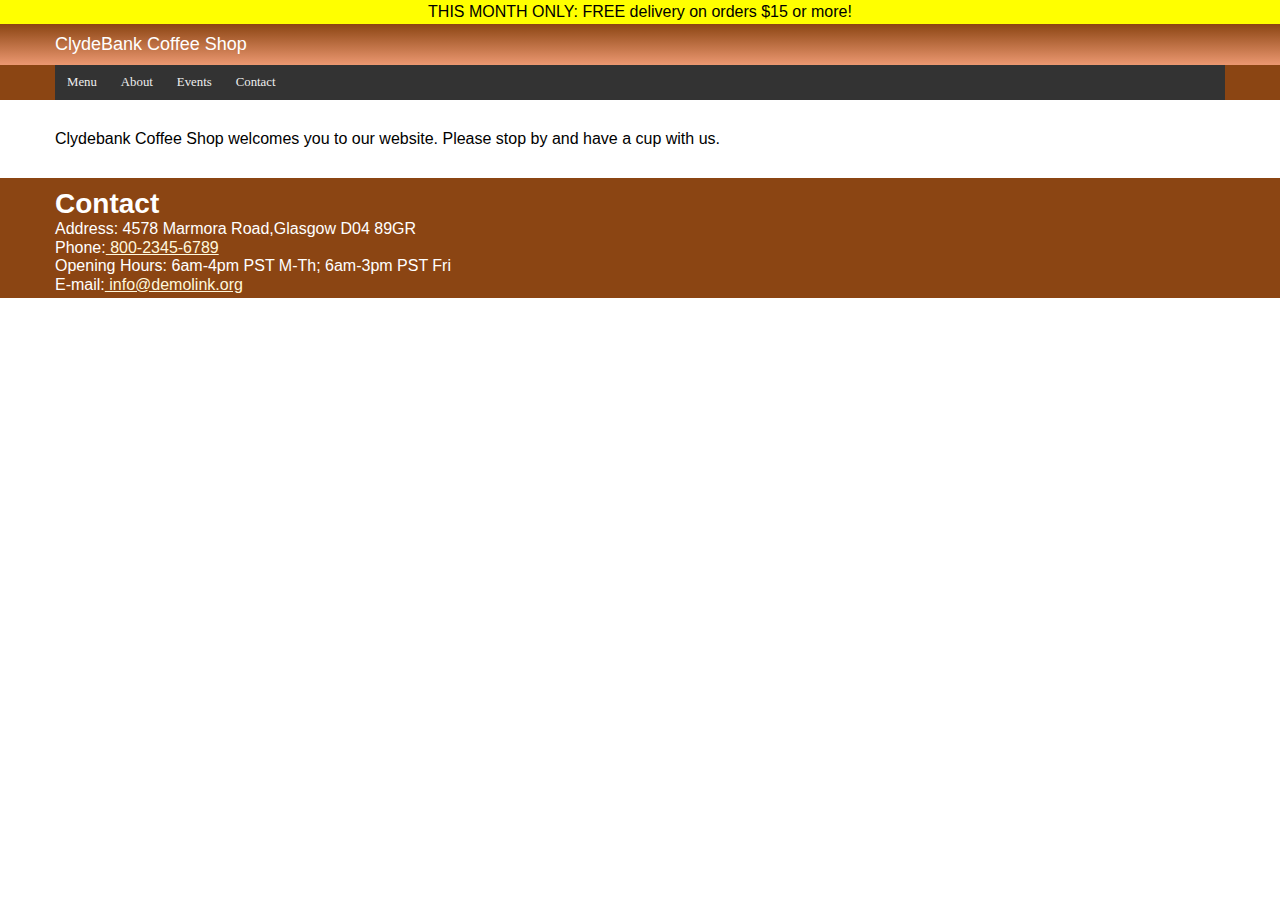
==== about.html @ 3b0248fa "Update about.html" ====
<!DOCTYPE html>
<html lang="en-US">
<head>
    <meta charset="utf-8">
    <meta name="viewport" content="width=device-width, initial-scale=1, shrink-to-fit=no">
    <title>Home</title>
    <link rel="stylesheet" type="text/css" href="css/style.css">
</head>
<body>
    </div>
    <div id="top-announcement">THIS MONTH ONLY: FREE delivery on orders $15 or more!</div>
<header>
    <div class="container">
        <div class="title-header">
            <div class="logo">
               <span class="sprite.clydebank"></span>
                    <span class="sprite.bigcup"></span> 
                    <a href="index.html">    
                </a>
            <span class="sprite.clydebank"></span>
            <span class="sprite.bigcup"></span> 
            <div class="title">ClydeBank Coffee Shop</div>
        </div>
    </div>
</header>
<nav>
    <div class="container">
        <ul class="main-nav">
            <li><a href="index.html">Menu</a></li>
            <li class="active"><a href="about.html">About</a></li>
            <li><a href="events.html">Events</a></li>
            <li><a href="contact.html">Contact</a></li>
        </ul>
    </div>
</nav>
<main id="coffeehouse">
    <div class="container">
<p> Clydebank Coffee Shop welcomes you to our website. Please stop by and have a cup with us.</p>
    </div>
</main>
<footer>
    <div class="container">
        <h2 class="text-white">Contact</h2>
        <address>
            <ul>
                <li>Address: 4578 Marmora Road,Glasgow D04 89GR</li>
                <li>Phone:<a href="tel:#"> 800-2345-6789</a></li>
                <li>Opening Hours: 6am-4pm PST M-Th; 6am-3pm PST Fri</li>
                <li>E-mail:<a href="mailto:#"> info@demolink.org</a></li>
            </ul>
        </address>
    </div>
</footer>
</body>
</html>
---- css/style.css ----
/* General Settings */

html {
    line-height: 1.15; /* 1 */
    -webkit-text-size-adjust: 100%; /* 2 */
}

body {
    font-size: 16px;
    font-family: "Arial", Helvetica, sans-serif;
    margin: 0;
    color: #000;
}

main { 
    display: block;
    padding: 30px 0;
}

* { outline: none !important; }

a:hover {
    text-decoration: none;
    opacity: 0.95;
}

a:focus {
    outline-width: 1px;
    outline-style: dashed;
    outline-color: red;
}

h1, h2, h3, h4, h5, h6, p, a, input, div, textarea, label {
    margin: 0;
}

h2 { font-size: 28px; }

ul {
    list-style: none;
    padding-left: 0;
    font-weight: 400;
    font-style: normal;
    margin: 0;
}

p { font-size: 1em; }

img { border-style: none; }

.container {
    width: 1200px;
    margin: 0 auto;
    padding: 0 15px;
    max-width: 100%;
    box-sizing: border-box;
}

.clearfix::after {
    content: "";
    clear: both;
    display: table;
}

/* End General Settings */

/* Header */

header { 
    background-image: linear-gradient(saddlebrown,rgb(236, 152, 113)); 
    padding: 10px;
}

.title-header .title {
    display: inline-block;
    color: #fff;
    font-size: 18px;
}

.title-header .logo {
    display: inline-block;
}

.title-header .logo img {
    vertical-align: middle;
}

nav { background: saddlebrown; }

nav li a { 
    color: white;
    display: inline-block;
    padding: 10px 10px;
}

#radial-gradient {
    width: 300px;
    height: 300px;
    background-color: saddlebrown;
    background-image: radial-gradient(ellipse, saddlebrown, rgb(236, 152, 113));
}

/* End Header */

/* Footer */

footer {
    background: saddlebrown;
    color: #fff;
    padding: 10px;  
    height: 100px;
}

footer a { color: cornsilk; }

/* End Footer */

/* Home Page Content */

.menu-item.additional-items h2 {
    width: 50%;
    float: left;
}

.menu-item.additional-items .item-inner ul {
    display: inline-block;
    width: 50%;
    float: left;
}

/* End Home Page Content */

/* Page Content */

.event-item {
    margin-bottom: 25px;
    border: 1px solid #000
}

/* End Page Content */

#top-announcement {
    position: relative;
    top: 0;
    left: 0;
    right: 0;
    background-color: yellow;
    text-align: center;
    padding-top: 3px; 
    padding-bottom: 3px;
    color: black;
}

.main-nav {
    font-family: verdana, sans serif;
    font-size: .8rem;
    list-style-type: none;
    margin: 0;
    padding: 0;
    overflow: hidden;
    background-color: #333333;
}

.main-nav li { float: left;}

.main-nav li a {
    display: block;
    color: #EEEEEE;
    text-align: center;
    padding: 10px 12px;
    text-decoration: none;    
}
.error-message {display: none;}

/* Sprites */

.sprite-palette {
    display: inline-block;
    width: 40px;
    height: 40px;
    padding: 0;
    border: none;
    background: url('../images/sprite.png') 0 0;
}
    

.sprite-guitar {
    display: inline-block;
    width: 40px;
    height: 40px;
    padding: 0;
    border: none;
    background: url('../images/sprite.png') -40px 0;
}

.sprite-mask {
    display: inline-block;
    width: 40px;
    height: 40px;
    padding: 0;
    border: none;
    background: url('../images/sprite.png') -80px 0
}

.sprite-controller {
    display: inline-block;
    width: 40px;
    height: 40px;
    padding: 0;
    border: none;
    background: url('../images/sprite.png') -120px 0;
}

.sprite-mic {
    display: inline-block;
    width: 40px;
    height: 40px;
    padding: 0;
    border: none;
    background: url('..images/sprite.png') -160px 0;
}

.sprite-quill {
    display: inline-block;
    width: 40px;
    height: 40px; 
    padding: 0;
    border: none;
    background: url('..images/sprite.png') -200px 0;
}

.sprite-cup {
    display: inline-block;
    width: 40px;
    height: 40px;
    padding: 0;
    border: none;
    background: url('..images/sprite.png') -240px 0;
}

.sprite-utensils {
    display: inline-block;
    width: 40px;
    height: 40px;
    padding: 0;
    border: none;
    background: url('..images/sprite.png') -280px 0;
}

.sprite-milk {
    display: inline-block;
    width: 40px;
    height: 40px;
    padding: 0;
    border: none;
    background: url('..images/sprite.png') -320px 0;
}

.sprite-clydebank {
    display: inline-block;
    width: 40px;
    height: 40px;
    padding: 0;
    border: none;
    background: url('..images/sprite.png') -360px 0;
}

.sprite-bigcup {
    display: inline-block;
    width: 40px;
    height: 40px;
    padding: 0;
    border: none;
    background: url('..images/sprite.png') -400px 0;
}

/* End Sprites*/

/*Keyframe Animation*/

.coffeehouse {
    background-image: url('..images/Coffeeshop-Image.png'); 
    background-size: cover;
    width: 100%;
    height: 250px;
    animation-name: background-pan;
    animation-duration: 10s;
    animation-timing-function: ease-in-out;
    animation-iteration-count: infinite;
    animation-direction: alternate;
}

@keyframes background-pan {
    from { background-position: left; }
    to { background-position: right; }
}

/* End Keyframe Animation*/

/*Media Queries - small screens like phones*/
@media only screen 
and (min-device-width: 325px)
and (max-device-width: 725px) {
    main { padding: 5px; }
    nav { height: 35px; }
    nav ul { padding-top: 7px; }
    nav li { display: inline; }
    nav li a { color: white; }

.menu-item {
    padding-top: 10px;
    padding-bottom: 10px;
}

.title-item h2 { font-size: 1em; }

.menu-item.additional-items h2 { 
    padding-top: 10px;
    padding-bottom: 10px;
    width: 100%;
    float: none;
}

footer h2 {
    font-size: 1.4em;
    padding-top: 3px;
    padding-bottom: 3px;
}

footer li { font-size: 0.85em; }
footer { padding-bottom: 5px; }
}
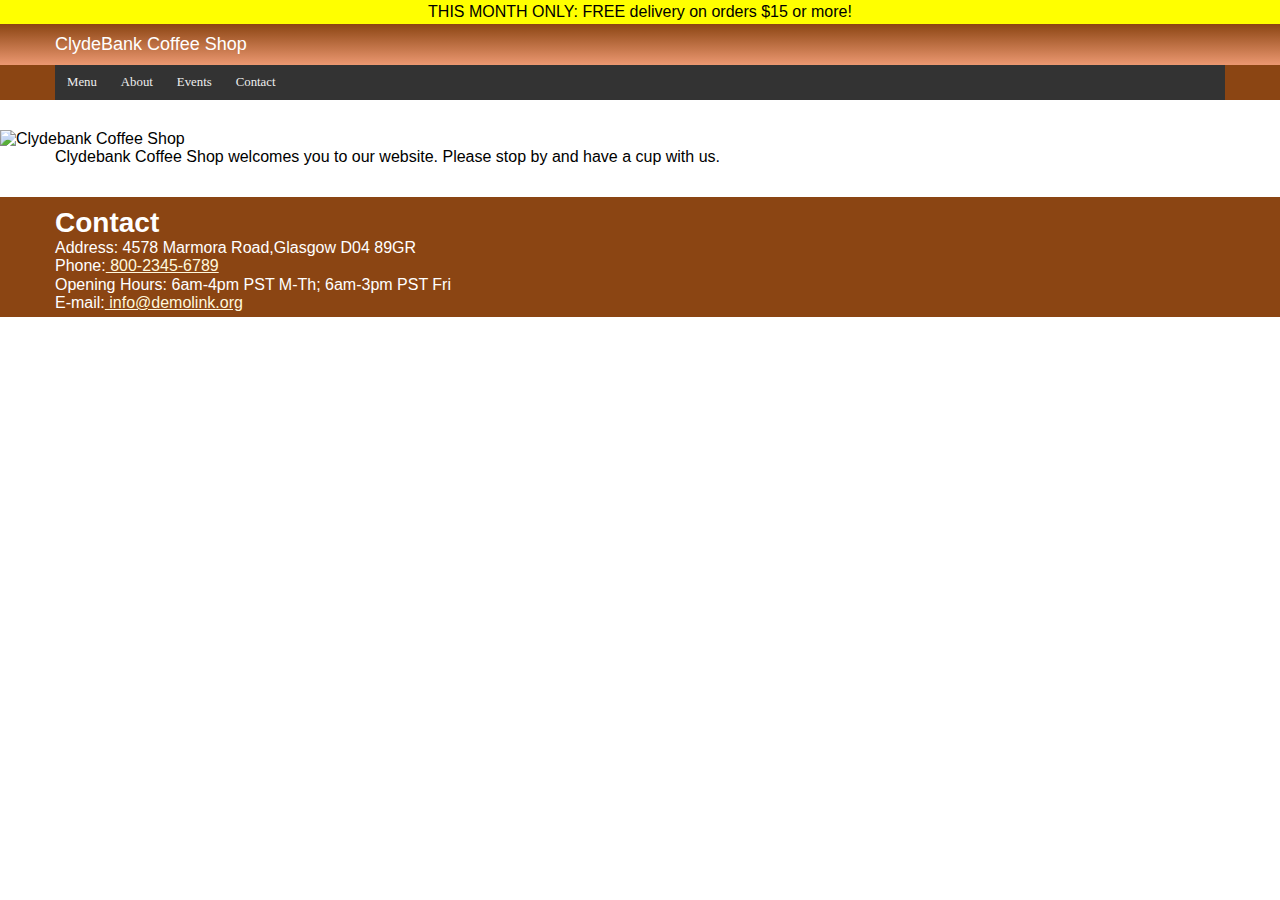
==== commit 4f636e74: "Update about.html" ====
--- a/about.html
+++ b/about.html
@@ -34,6 +34,7 @@
     </div>
 </nav>
 <main id="coffeehouse">
+    <img src="..images/Coffeeshop-Image.png" height="400" alt="Clydebank Coffee Shop">
     <div class="container">
 <p> Clydebank Coffee Shop welcomes you to our website. Please stop by and have a cup with us.</p>
     </div>
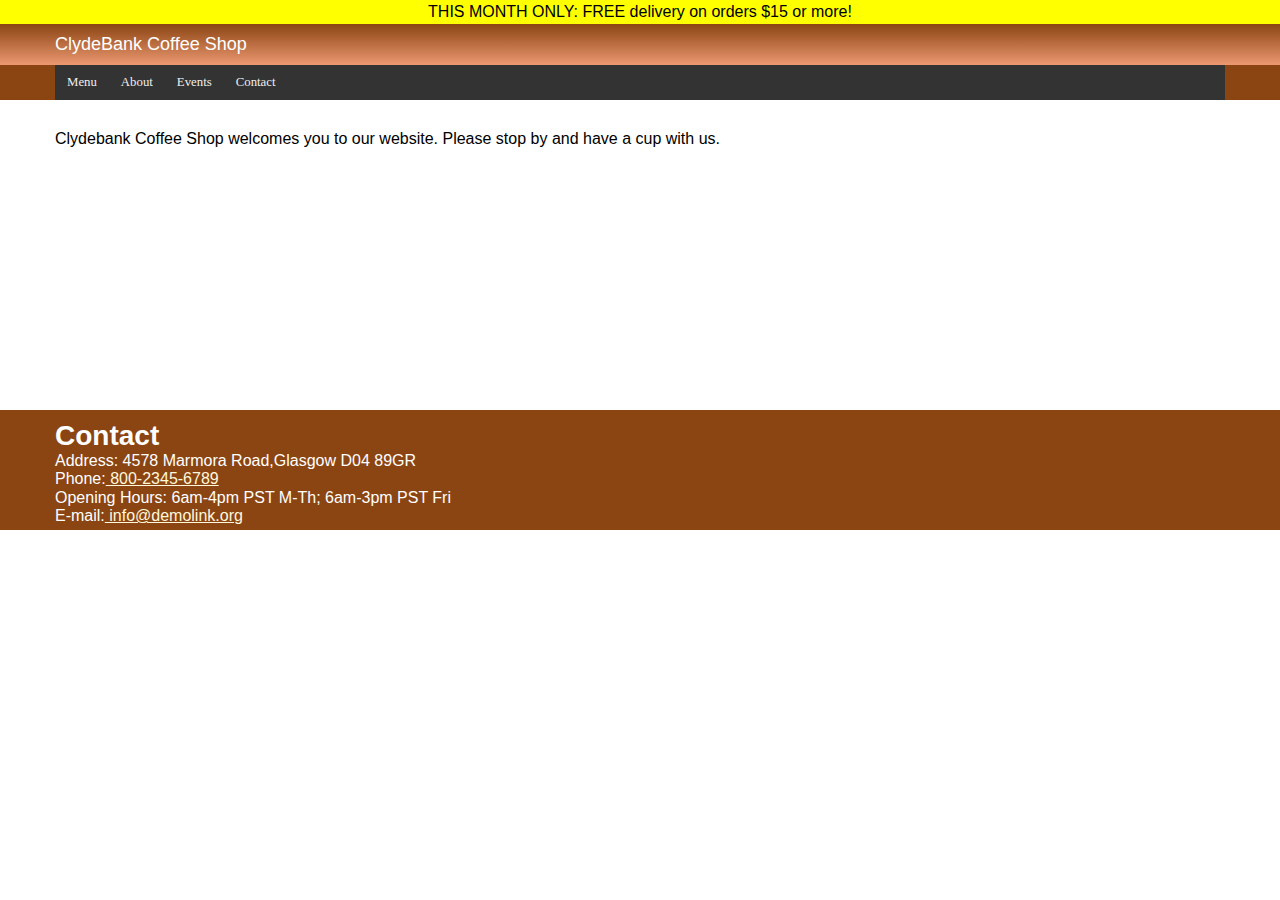
==== commit 9ee97be4: "remove image" ====
--- a/about.html
+++ b/about.html
@@ -34,7 +34,6 @@
     </div>
 </nav>
 <main id="coffeehouse">
-    <img src="..images/Coffeeshop-Image.png" height="400" alt="Clydebank Coffee Shop">
     <div class="container">
 <p> Clydebank Coffee Shop welcomes you to our website. Please stop by and have a cup with us.</p>
     </div>
--- a/css/style.css
+++ b/css/style.css
@@ -278,7 +278,7 @@
 
 /*Keyframe Animation*/
 
-.coffeehouse {
+#coffeehouse {
     background-image: url('..images/Coffeeshop-Image.png'); 
     background-size: cover;
     width: 100%;
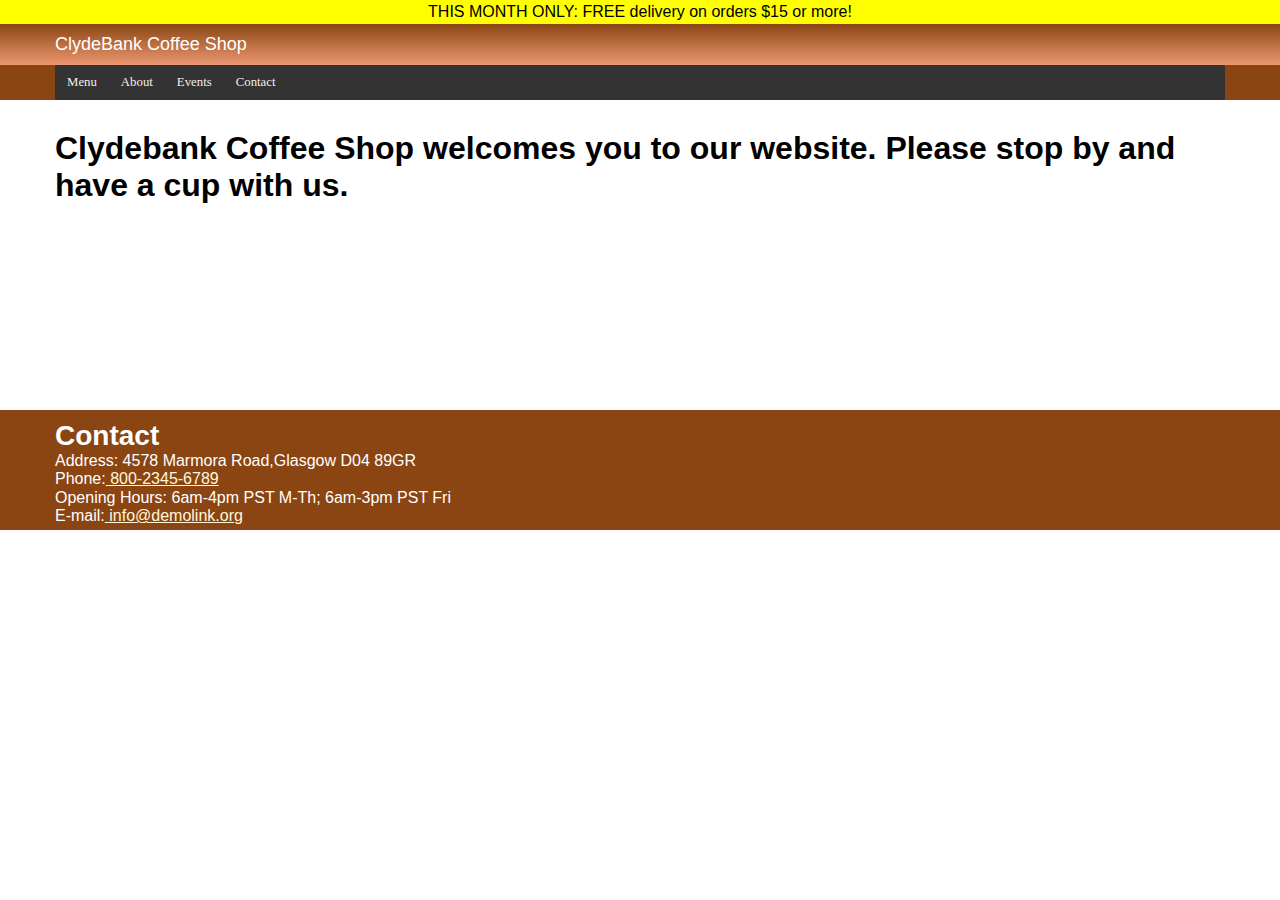
==== commit 01b6c35a: "Update about.html" ====
--- a/about.html
+++ b/about.html
@@ -33,9 +33,10 @@
         </ul>
     </div>
 </nav>
-<main id="coffeehouse">
+<main>
+    <div id="coffeehouse">
     <div class="container">
-<p> Clydebank Coffee Shop welcomes you to our website. Please stop by and have a cup with us.</p>
+<p><h1>Clydebank Coffee Shop welcomes you to our website. Please stop by and have a cup with us.</h1></p>
     </div>
 </main>
 <footer>
--- a/css/style.css
+++ b/css/style.css
@@ -279,7 +279,7 @@
 /*Keyframe Animation*/
 
 #coffeehouse {
-    background-image: url('..images/Coffeeshop-Image.png'); 
+    background-image: url('https://otherfiles-cbm.s3-us-west-2.amazonaws.com/CoffeeShopImage.jpg'); 
     background-size: cover;
     width: 100%;
     height: 250px;
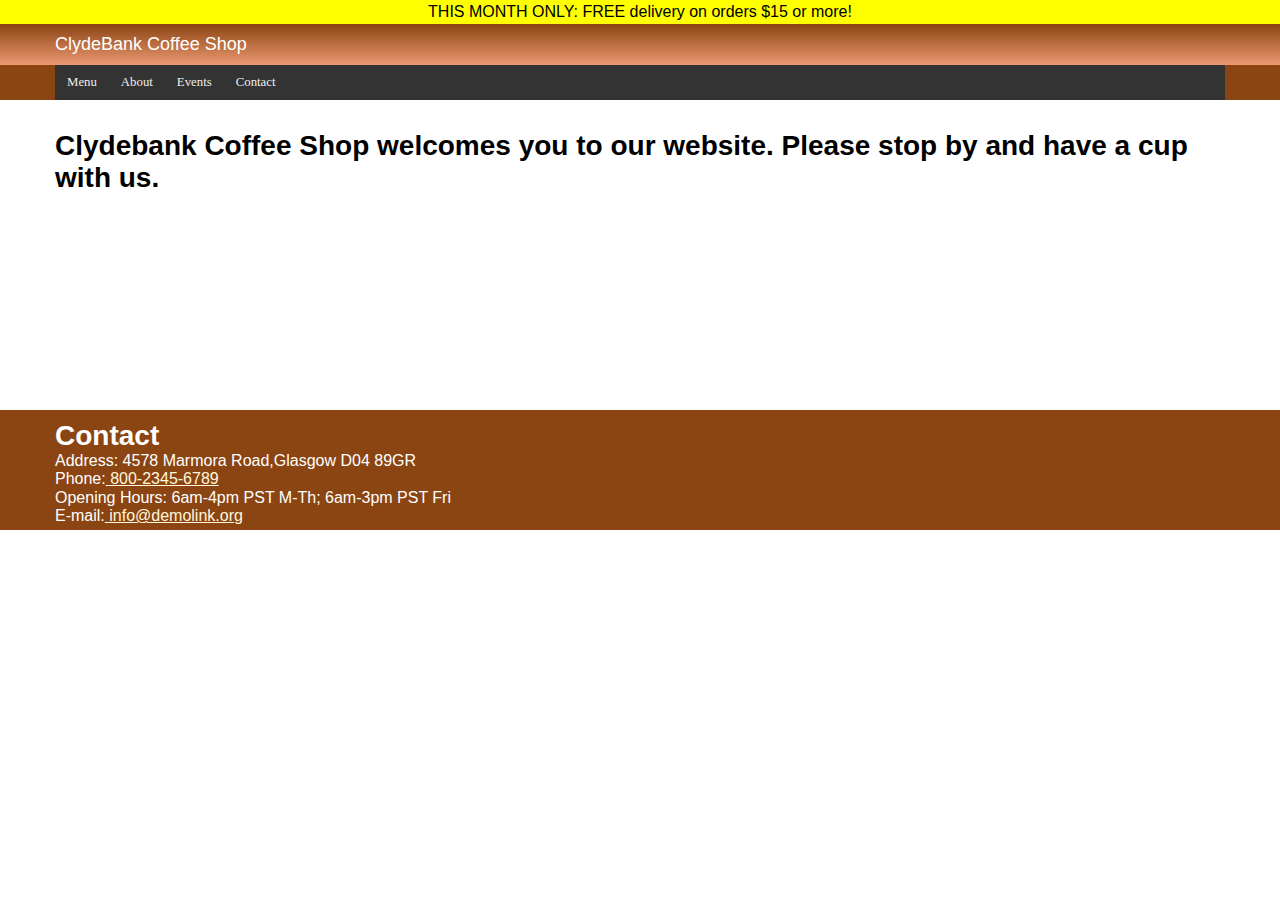
==== commit ff07ea3e: "Update about.html" ====
--- a/about.html
+++ b/about.html
@@ -36,7 +36,7 @@
 <main>
     <div id="coffeehouse">
     <div class="container">
-<p><h1>Clydebank Coffee Shop welcomes you to our website. Please stop by and have a cup with us.</h1></p>
+<p><h2>Clydebank Coffee Shop welcomes you to our website. Please stop by and have a cup with us.</h2></p>
     </div>
 </main>
 <footer>
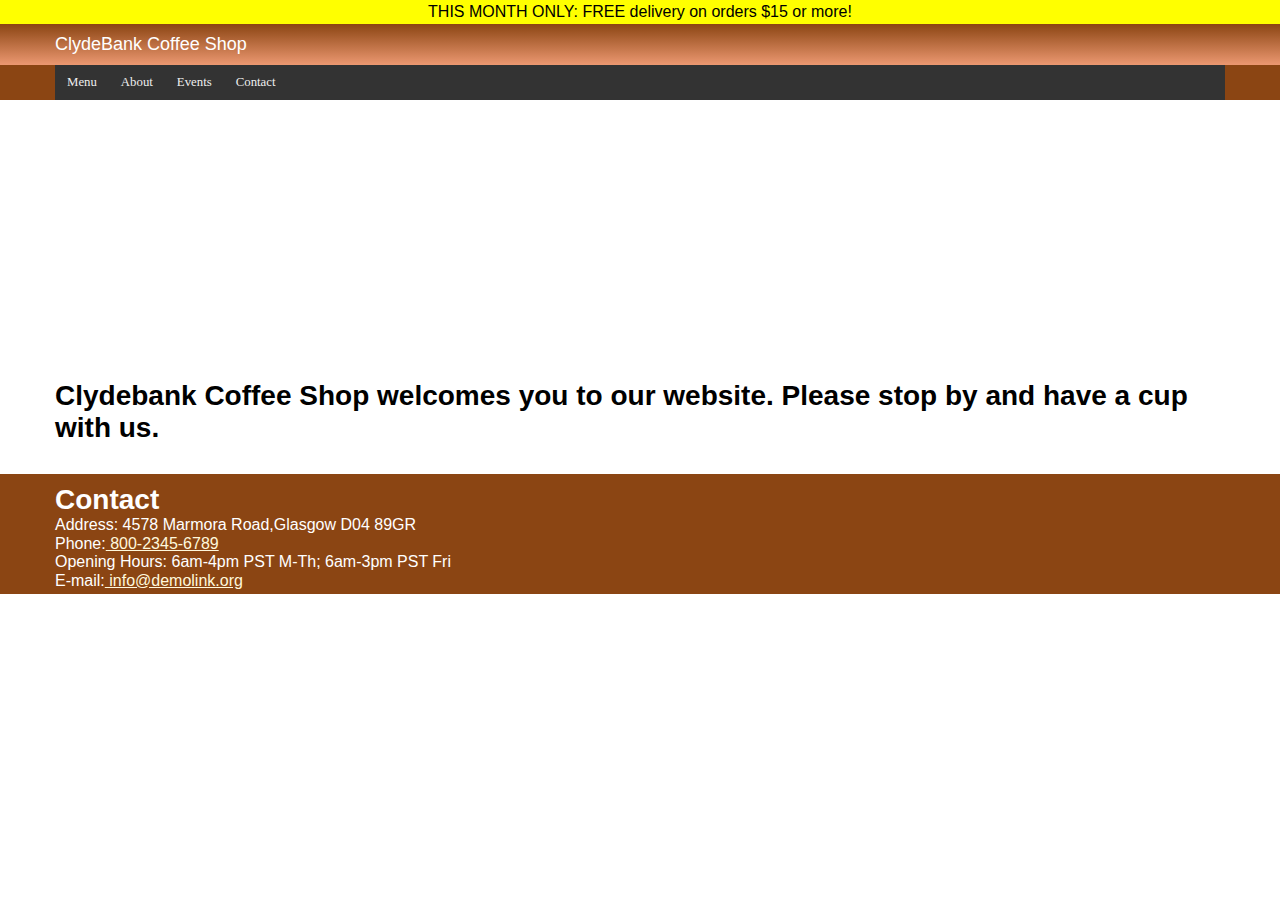
==== commit bc7d77b2: "end div" ====
--- a/about.html
+++ b/about.html
@@ -34,7 +34,7 @@
     </div>
 </nav>
 <main>
-    <div id="coffeehouse">
+    <div id="coffeehouse"></div>
     <div class="container">
 <p><h2>Clydebank Coffee Shop welcomes you to our website. Please stop by and have a cup with us.</h2></p>
     </div>
